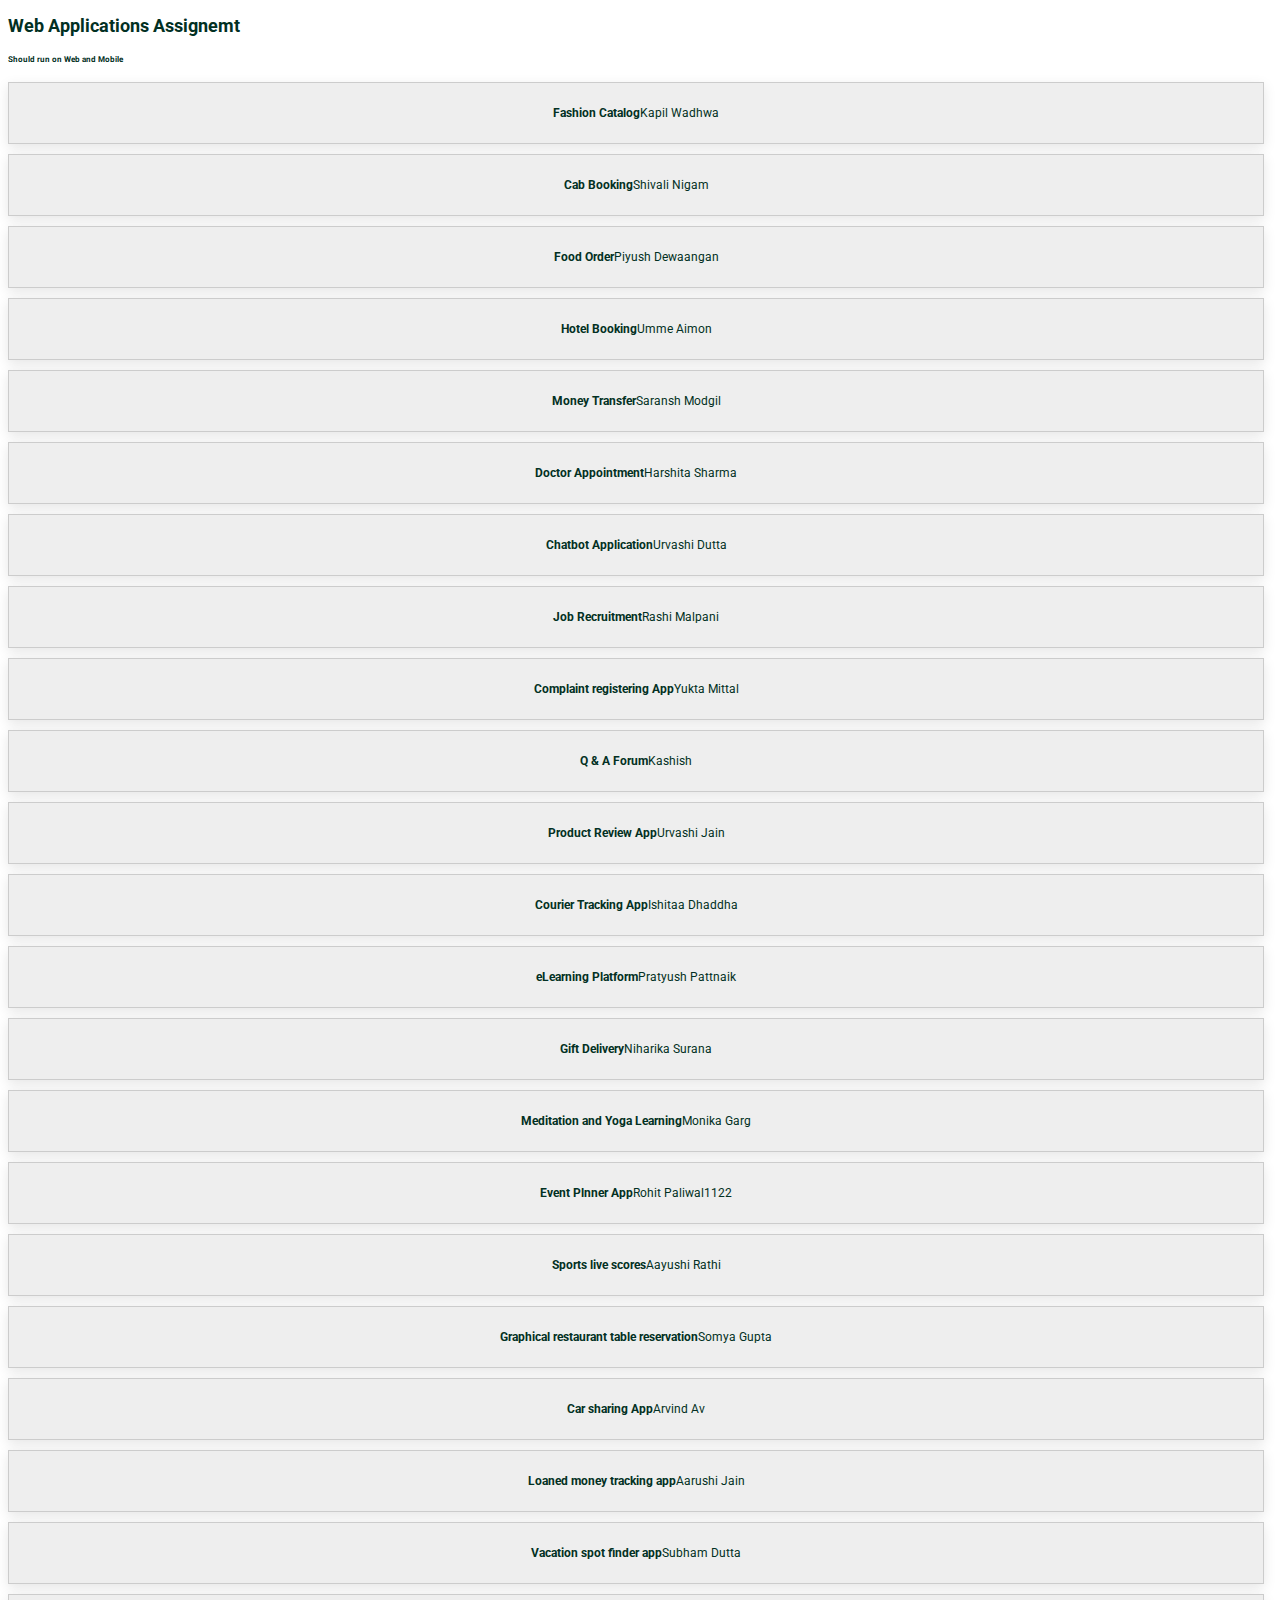
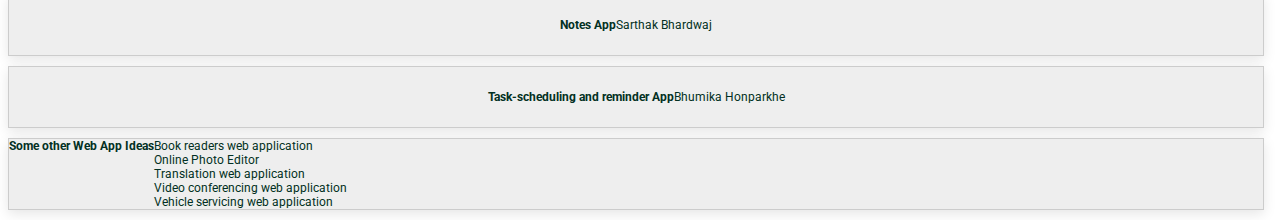
==== index.htm @ 8b83144e "first commit" ====
<!doctype html>
<html lang="en">
  <head>
    <meta charset="utf-8">
    <meta name="viewport" content="width=device-width, initial-scale=1.0">
    <title>Web Project</title>
    <style>
        .app-cards .card {
            background: #eee;
            border:1px solid #ccc;
            box-shadow: 0 4px 12px 0 rgba(0,0,0,.1);
            margin: 10px 0;
            width: calc(100% - 10px);
            height: 60px;
            /* text-align: center; */
            display: flex;
            align-items: center;
            justify-content: center;
        }
        .app-cards .card .project {
            font-weight: bold;
        }
    </style>
    <link rel="stylesheet" type="text/css" href="css/style.css">
    <link rel="stylesheet" href="https://cdn.jsdelivr.net/npm/bootstrap@4.5.3/dist/css/bootstrap.min.css" integrity="sha384-TX8t27EcRE3e/ihU7zmQxVncDAy5uIKz4rEkgIXeMed4M0jlfIDPvg6uqKI2xXr2" crossorigin="anonymous">
    <link rel="stylesheet" href="https://cdnjs.cloudflare.com/ajax/libs/font-awesome/5.15.1/css/all.min.css" integrity="sha512-+4zCK9k+qNFUR5X+cKL9EIR+ZOhtIloNl9GIKS57V1MyNsYpYcUrUeQc9vNfzsWfV28IaLL3i96P9sdNyeRssA==" crossorigin="anonymous" />
  </head>

  <body>
    <main>
      <section>
          <h2 class="text-center">Web Applications Assignemt</h2>
          <h6 class="text-center">Should run on Web and Mobile</h6>
        <div class="row app-cards m-0 p-0">
            <div class="col-3">
                <div class="card">
                    <div class="project">Fashion Catalog</div>
                    <div class="author">Kapil Wadhwa</div>
                </div>
            </div>
            <div class="col-3">
                <div class="card">
                    <div class="project">Cab Booking</div>
                    <div class="author">Shivali Nigam</div>
                </div>
            </div>
            <div class="col-3">
                <div class="card">
                    <div class="project">Food Order</div>
                    <div class="author">Piyush Dewaangan</div>
                </div>
            </div>
            <div class="col-3">
                <div class="card">
                    <div class="project">Hotel Booking</div>
                    <div class="author">Umme Aimon</div>
                </div>
            </div>
            <div class="col-3">
                <div class="card">
                    <div class="project">Money Transfer</div>
                    <div class="author">Saransh Modgil</div>
                </div>
            </div>
            <div class="col-3">
                <div class="card">
                    <div class="project">Doctor Appointment</div>
                    <div class="author">Harshita Sharma</div>
                </div>
            </div>
            <div class="col-3">
                <div class="card">
                    <div class="project">Chatbot Application</div>
                    <div class="author">Urvashi Dutta</div>
                </div>
            </div>
            <div class="col-3">
                <div class="card">
                    <div class="project">Job Recruitment</div>
                    <div class="author">Rashi Malpani</div>
                </div>
            </div>
            <div class="col-3">
                <div class="card">
                    <div class="project">Complaint registering App</div>
                    <div class="author">Yukta Mittal</div>
                </div>
            </div>
            <div class="col-3">
                <div class="card">
                    <div class="project">Q & A Forum</div>
                    <div class="author">Kashish</div>
                </div>
            </div>
            <div class="col-3">
                <div class="card">
                    <div class="project">Product Review App</div>
                    <div class="author">Urvashi Jain</div>
                </div>
            </div>
            <div class="col-3">
                <div class="card">
                    <div class="project">Courier Tracking App</div>
                    <div class="author">Ishitaa Dhaddha</div>
                </div>
            </div>
            <div class="col-3">
                <div class="card">
                    <div class="project">eLearning Platform</div>
                    <div class="author">Pratyush Pattnaik</div>
                </div>
            </div>
            <div class="col-3">
                <div class="card">
                    <div class="project">Gift Delivery</div>
                    <div class="author">Niharika Surana</div>
                </div>
            </div>
            <div class="col-3">
                <div class="card">
                    <div class="project">Meditation and Yoga Learning</div>
                    <div class="author">Monika Garg</div>
                </div>
            </div>
            <div class="col-3">
                <div class="card">
                    <div class="project">Event Plnner App</div>
                    <div class="author">Rohit Paliwal1122</div>
                </div>
            </div>
            <div class="col-3">
                <div class="card">
                    <div class="project">Sports live scores</div>
                    <div class="author">Aayushi Rathi</div>
                </div>
            </div>
            <div class="col-3">
                <div class="card">
                    <div class="project">Graphical restaurant table reservation</div>
                    <div class="author">Somya Gupta</div>
                </div>
            </div>
            <div class="col-3">
                <div class="card">
                    <div class="project">Car sharing App</div>
                    <div class="author">Arvind Av</div>
                </div>
            </div>
            <div class="col-3">
                <div class="card">
                    <div class="project">Loaned money tracking app</div>
                    <div class="author">Aarushi Jain</div>
                </div>
            </div>
            <div class="col-3">
                <div class="card">
                    <div class="project">Vacation spot finder app</div>
                    <div class="author">Subham Dutta</div>
                </div>
            </div>
            <div class="col-3">
                <div class="card">
                    <div class="project">Notes App</div>
                    <div class="author">Sarthak Bhardwaj</div>
                </div>
            </div>
            <div class="col-3">
                <div class="card">
                    <div class="project">Task-scheduling and reminder App</div>
                    <div class="author">Bhumika Honparkhe</div>
                </div>
            </div>
        </div>
        <div class="row app-cards m-0 p-0">
            <div class="col">
                <div class="card p-2" style="height: unset; justify-content: flex-start; align-items: flex-start;">
                    <div class="project">Some other Web App Ideas</div>
                    <div class="author">
                        Book readers web application <br />
                        Online Photo Editor <br />
                        Translation web application <br />
                        Video conferencing web application <br />
                        Vehicle servicing web application <br />
                    </div>
                </div>
            </div>
        </div>
      </section>
    </main>
  </body>
 </html>
---- css/style.css ----
@import url('https://fonts.googleapis.com/css2?family=Roboto:wght@400;700&display=swap');

body {
    font-size: 12px;
    color: #023023;
    font-family: 'Roboto', sans-serif;
}
main {
    min-height: calc(100vh - 120px);
}
header {
    height: 70px;
    /* background-color: #0fc690; */
    background-color: #fff;
    background-color: #023023;
    box-shadow: 0 4px 12px 0 rgba(0,0,0,.15);
}
header .container {
    display: flex;
    flex-direction: row;
}
header .container .logo-container img {
    max-height: 60px;
    width: auto;
    margin: 5px 0;
}
header .container .menu-container {
    flex: 1;
}
header .container .menu-container .responsive-menu {
    position: relative;
    height: 100%;
}
header .container .menu-container .responsive-menu .burger-icon {
    position: absolute;
    right: 0;
    top: 50%;
    background: #ffffff;
    height: 6px;
    width: 50px;
}
header .container .menu-container .responsive-menu .burger-icon:before {
    content: " ";
    position: absolute;
    right: 0;
    top: -15px;
    background: #ffffff;
    height: 6px;
    width: 35px;
    transition: all .5s ease;
}
header .container .menu-container .responsive-menu .burger-icon:after {
    content: " ";
    position: absolute;
    right: 0;
    top: 15px;
    background: #ffffff;
    height: 6px;
    width: 30px;
    transition: all .5s ease;
}
header .container .menu-container .responsive-menu .burger-icon.close-icon {
    background: transparent;
}
header .container .menu-container .responsive-menu .burger-icon.close-icon:before {
    width: 35px;
    transform: rotate(45deg);
    top: 0px;
    right: -4px;
}
header .container .menu-container .responsive-menu .burger-icon.close-icon::after {
    transform: rotate(-45deg);
    top:0;
}
header .container .menu-container ul {
    list-style: none;
    margin: 0;
    display: flex;
    height: 100%;
    align-items: center;
}
header .container .menu-container ul li {
    font-weight: 500;
    margin-right: 50px ;
}
header .container .menu-container ul li a {
    color: #fff;
}
header .container .menu-container ul li a:hover {
    text-decoration: underline;
}
header .container .user-options {
    display: flex;
    align-items: center;
}
header .container .user-options input {
    background: rgba(255,255,255,0.9);
    height: 28px;
    border-style: none;
    border-radius: 3px;
    padding: 0 3px;
    outline: none;
}
header .container .user-options i {
    color: #ffffff;
    font-size: 18px;
    margin: 0 15px;
}
footer {
    background-color: #023023;
    height: 50px;
}
footer .container {
    display: flex;
    align-items: center;
    justify-content: center;
    color: #fff;
    height: 100%;
    font-size: 14px;
}
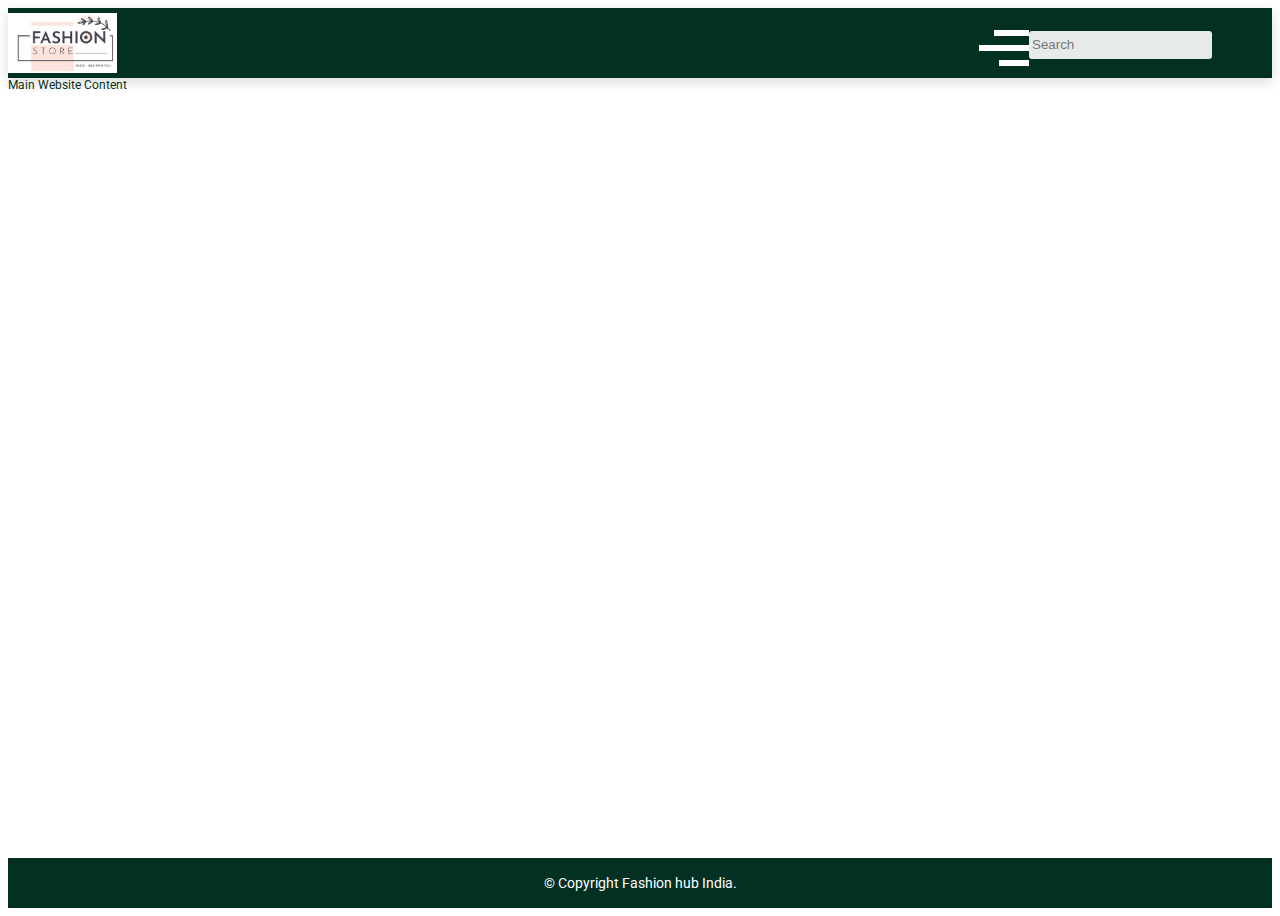
==== commit 04e8c6b3: "updated home page" ====
--- a/index.htm
+++ b/index.htm
@@ -4,188 +4,48 @@
     <meta charset="utf-8">
     <meta name="viewport" content="width=device-width, initial-scale=1.0">
     <title>Web Project</title>
-    <style>
-        .app-cards .card {
-            background: #eee;
-            border:1px solid #ccc;
-            box-shadow: 0 4px 12px 0 rgba(0,0,0,.1);
-            margin: 10px 0;
-            width: calc(100% - 10px);
-            height: 60px;
-            /* text-align: center; */
-            display: flex;
-            align-items: center;
-            justify-content: center;
-        }
-        .app-cards .card .project {
-            font-weight: bold;
-        }
-    </style>
     <link rel="stylesheet" type="text/css" href="css/style.css">
+    <link rel="stylesheet" type="text/css" href="css/responsive.css">
     <link rel="stylesheet" href="https://cdn.jsdelivr.net/npm/bootstrap@4.5.3/dist/css/bootstrap.min.css" integrity="sha384-TX8t27EcRE3e/ihU7zmQxVncDAy5uIKz4rEkgIXeMed4M0jlfIDPvg6uqKI2xXr2" crossorigin="anonymous">
     <link rel="stylesheet" href="https://cdnjs.cloudflare.com/ajax/libs/font-awesome/5.15.1/css/all.min.css" integrity="sha512-+4zCK9k+qNFUR5X+cKL9EIR+ZOhtIloNl9GIKS57V1MyNsYpYcUrUeQc9vNfzsWfV28IaLL3i96P9sdNyeRssA==" crossorigin="anonymous" />
   </head>
 
   <body>
+    <header>
+      <div class="container">
+        <div class="logo-container">
+          <img src="img/logo.jpg">
+        </div>
+        <div class="menu-container">
+          <div class="responsive-menu d-flex d-md-none">
+            <span class="burger-icon"></span>
+          </div>
+          <ul class="main-menu">
+            <li><a href="#">Categories</a></li>
+            <li><a href="#">Brands</a></li>
+            <li><a href="#">Collections</a></li>
+          </ul>
+        </div>
+        <div class="user-options ml-auto d-none d-lg-flex">
+          <input type="text" placeholder="Search" />
+          <i class="fas fa-user"></i>
+          <i class="fas fa-luggage-cart"></i>
+        </div>
+      </div>
+    </header>
     <main>
       <section>
-          <h2 class="text-center">Web Applications Assignemt</h2>
-          <h6 class="text-center">Should run on Web and Mobile</h6>
-        <div class="row app-cards m-0 p-0">
-            <div class="col-3">
-                <div class="card">
-                    <div class="project">Fashion Catalog</div>
-                    <div class="author">Kapil Wadhwa</div>
-                </div>
-            </div>
-            <div class="col-3">
-                <div class="card">
-                    <div class="project">Cab Booking</div>
-                    <div class="author">Shivali Nigam</div>
-                </div>
-            </div>
-            <div class="col-3">
-                <div class="card">
-                    <div class="project">Food Order</div>
-                    <div class="author">Piyush Dewaangan</div>
-                </div>
-            </div>
-            <div class="col-3">
-                <div class="card">
-                    <div class="project">Hotel Booking</div>
-                    <div class="author">Umme Aimon</div>
-                </div>
-            </div>
-            <div class="col-3">
-                <div class="card">
-                    <div class="project">Money Transfer</div>
-                    <div class="author">Saransh Modgil</div>
-                </div>
-            </div>
-            <div class="col-3">
-                <div class="card">
-                    <div class="project">Doctor Appointment</div>
-                    <div class="author">Harshita Sharma</div>
-                </div>
-            </div>
-            <div class="col-3">
-                <div class="card">
-                    <div class="project">Chatbot Application</div>
-                    <div class="author">Urvashi Dutta</div>
-                </div>
-            </div>
-            <div class="col-3">
-                <div class="card">
-                    <div class="project">Job Recruitment</div>
-                    <div class="author">Rashi Malpani</div>
-                </div>
-            </div>
-            <div class="col-3">
-                <div class="card">
-                    <div class="project">Complaint registering App</div>
-                    <div class="author">Yukta Mittal</div>
-                </div>
-            </div>
-            <div class="col-3">
-                <div class="card">
-                    <div class="project">Q & A Forum</div>
-                    <div class="author">Kashish</div>
-                </div>
-            </div>
-            <div class="col-3">
-                <div class="card">
-                    <div class="project">Product Review App</div>
-                    <div class="author">Urvashi Jain</div>
-                </div>
-            </div>
-            <div class="col-3">
-                <div class="card">
-                    <div class="project">Courier Tracking App</div>
-                    <div class="author">Ishitaa Dhaddha</div>
-                </div>
-            </div>
-            <div class="col-3">
-                <div class="card">
-                    <div class="project">eLearning Platform</div>
-                    <div class="author">Pratyush Pattnaik</div>
-                </div>
-            </div>
-            <div class="col-3">
-                <div class="card">
-                    <div class="project">Gift Delivery</div>
-                    <div class="author">Niharika Surana</div>
-                </div>
-            </div>
-            <div class="col-3">
-                <div class="card">
-                    <div class="project">Meditation and Yoga Learning</div>
-                    <div class="author">Monika Garg</div>
-                </div>
-            </div>
-            <div class="col-3">
-                <div class="card">
-                    <div class="project">Event Plnner App</div>
-                    <div class="author">Rohit Paliwal1122</div>
-                </div>
-            </div>
-            <div class="col-3">
-                <div class="card">
-                    <div class="project">Sports live scores</div>
-                    <div class="author">Aayushi Rathi</div>
-                </div>
-            </div>
-            <div class="col-3">
-                <div class="card">
-                    <div class="project">Graphical restaurant table reservation</div>
-                    <div class="author">Somya Gupta</div>
-                </div>
-            </div>
-            <div class="col-3">
-                <div class="card">
-                    <div class="project">Car sharing App</div>
-                    <div class="author">Arvind Av</div>
-                </div>
-            </div>
-            <div class="col-3">
-                <div class="card">
-                    <div class="project">Loaned money tracking app</div>
-                    <div class="author">Aarushi Jain</div>
-                </div>
-            </div>
-            <div class="col-3">
-                <div class="card">
-                    <div class="project">Vacation spot finder app</div>
-                    <div class="author">Subham Dutta</div>
-                </div>
-            </div>
-            <div class="col-3">
-                <div class="card">
-                    <div class="project">Notes App</div>
-                    <div class="author">Sarthak Bhardwaj</div>
-                </div>
-            </div>
-            <div class="col-3">
-                <div class="card">
-                    <div class="project">Task-scheduling and reminder App</div>
-                    <div class="author">Bhumika Honparkhe</div>
-                </div>
-            </div>
-        </div>
-        <div class="row app-cards m-0 p-0">
-            <div class="col">
-                <div class="card p-2" style="height: unset; justify-content: flex-start; align-items: flex-start;">
-                    <div class="project">Some other Web App Ideas</div>
-                    <div class="author">
-                        Book readers web application <br />
-                        Online Photo Editor <br />
-                        Translation web application <br />
-                        Video conferencing web application <br />
-                        Vehicle servicing web application <br />
-                    </div>
-                </div>
-            </div>
+        <div class="container">
+          Main Website Content
         </div>
       </section>
     </main>
+    <footer>
+      <div class="container text-center">
+        &copy; Copyright Fashion hub India.
+      </div>
+    </footer>
+    <script src="https://code.jquery.com/jquery-2.2.4.min.js" integrity="sha256-BbhdlvQf/xTY9gja0Dq3HiwQF8LaCRTXxZKRutelT44=" crossorigin="anonymous"></script>
+    <script type="text/javascript" src="js/main.js"></script>
   </body>
- </html>+  </html>--- a/css/responsive.css
+++ b/css/responsive.css
@@ -0,0 +1,25 @@
+@media (max-width: 768px) {
+    header .container .menu-container .main-menu {
+        background: red;
+        position: absolute;
+        height: 100%;
+        background: rgba(2,48,35,0.8);
+        flex-direction: column;
+        width: 100%;
+        left: 0;
+        /* padding-top: 50px; */
+        align-items: self-start;
+        height: 0px;
+        transition: all .5s ease;
+        /* opacity: 0; */
+    }
+    header .container .menu-container .main-menu.menu-open {
+        height: 100%;
+    }
+    header .container .menu-container .main-menu li {
+        margin-bottom:20px;
+    }
+    header .container .menu-container .main-menu li:first-child {
+        margin-top: 50px;
+    }
+}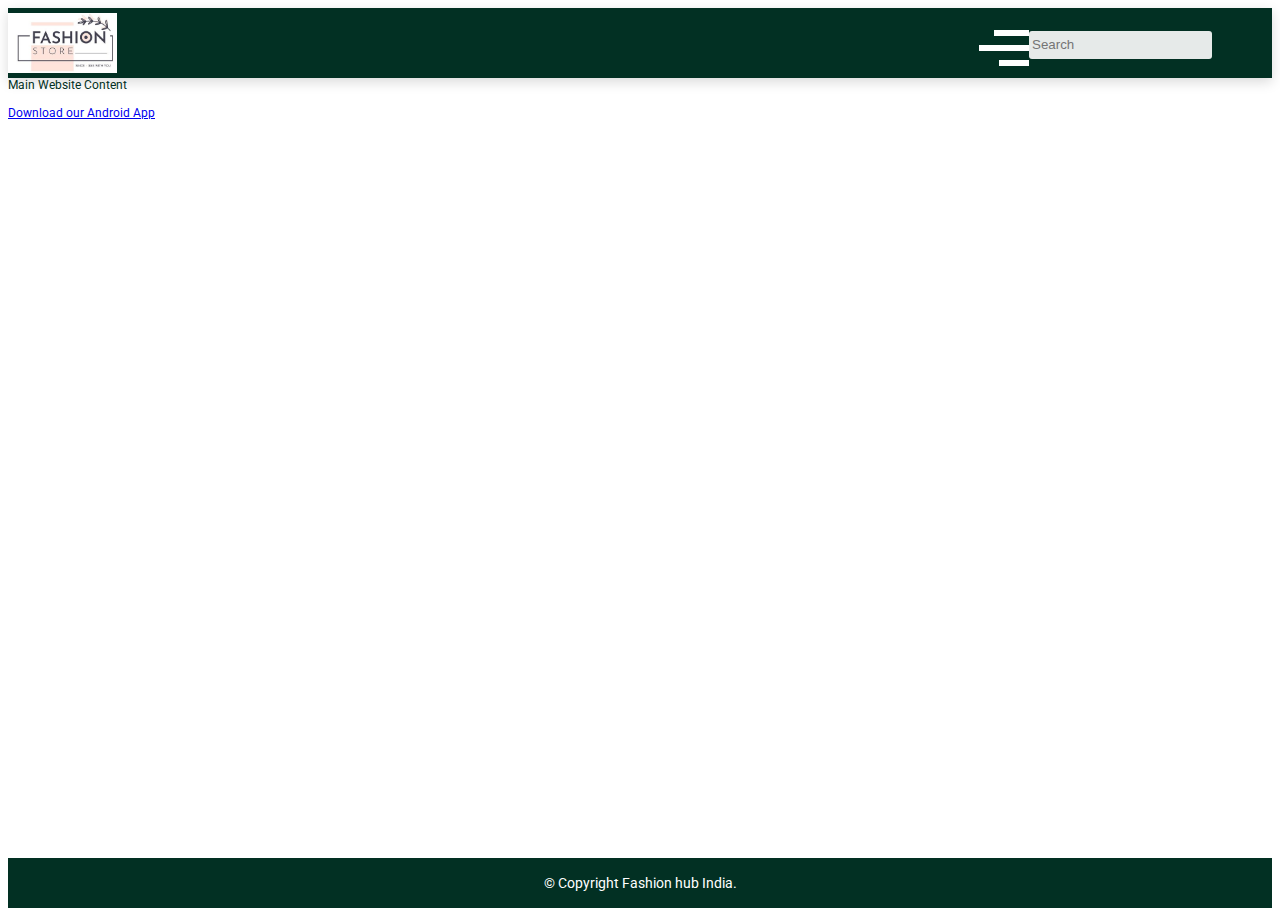
==== commit e7f96549: "changes for footer and brand page" ====
--- a/index.htm
+++ b/index.htm
@@ -14,16 +14,18 @@
     <header>
       <div class="container">
         <div class="logo-container">
-          <img src="img/logo.jpg">
+          <a href="index.htm">
+            <img src="img/logo.jpg">
+          </a>
         </div>
         <div class="menu-container">
           <div class="responsive-menu d-flex d-md-none">
             <span class="burger-icon"></span>
           </div>
           <ul class="main-menu">
-            <li><a href="#">Categories</a></li>
-            <li><a href="#">Brands</a></li>
-            <li><a href="#">Collections</a></li>
+            <li><a href="categories.htm">Categories</a></li>
+            <li><a href="brands.htm">Brands</a></li>
+            <li><a href="collections.htm">Collections</a></li>
           </ul>
         </div>
         <div class="user-options ml-auto d-none d-lg-flex">
@@ -35,8 +37,10 @@
     </header>
     <main>
       <section>
-        <div class="container">
+        <div class="container pt-4">
           Main Website Content
+          <br /><br />
+          <a href="https://appsgeyser.io/13204693/Web%20Project">Download our Android App</a>
         </div>
       </section>
     </main>
--- a/css/style.css
+++ b/css/style.css
@@ -6,7 +6,8 @@
     font-family: 'Roboto', sans-serif;
 }
 main {
-    min-height: calc(100vh - 120px);
+    height: calc(100vh - 120px);
+    overflow: auto;
 }
 header {
     height: 70px;
@@ -117,4 +118,23 @@
     color: #fff;
     height: 100%;
     font-size: 14px;
+}
+
+.cat-block {
+    height: 200px;
+
+}
+.cat-block .cat-img {
+    height: 150px;
+    text-align: center;
+}
+.cat-block .cat-img img {
+    max-height: 75%;
+}
+.cat-block .cat-name {
+    text-align: center;
+}
+.brand-img {
+    height: 100px;
+    width: 210px;
 }--- a/css/responsive.css
+++ b/css/responsive.css
@@ -12,6 +12,7 @@
         height: 0px;
         transition: all .5s ease;
         /* opacity: 0; */
+        z-index: 99;
     }
     header .container .menu-container .main-menu.menu-open {
         height: 100%;
